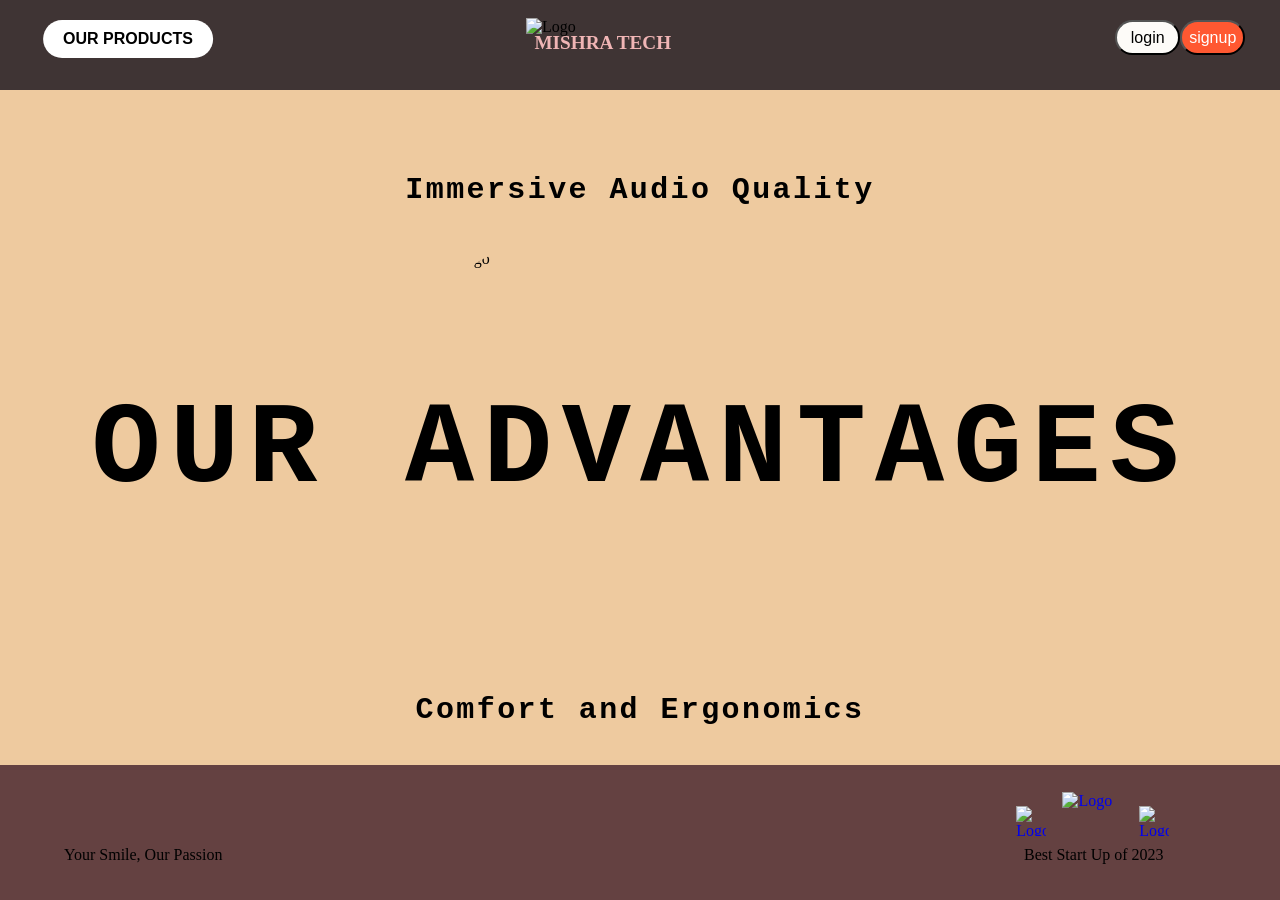
==== index 2.html @ 925cddb6 "Add files via upload" ====
<!DOCTYPE html>
<html lang="en">
<head>
    <meta charset="UTF-8">
    <meta name="viewport" content="width=device-width, initial-scale=1.0">
    <title>Document</title>
    <link rel="stylesheet" href="mishraproject1.css">
    <link rel="stylesheet" href="https://fonts.googleapis.com/css?family=Montserrat:700&display=swap">
</head>
<body>
    
     
    <h1>OUR ADVANTAGES</h1>
    <div id="parrent">
     


<div id="child6">

<p id="bhulgaya">Your Smile, Our Passion</p>

<p id="bhulgayahu">Best Start Up of 2023</p>
<a href="https://www.youtube.com/channel/UCMiJRAwDNSNzuYeN2uWa0pA"><img id="tatti"src="https://imgs.search.brave.com/6j5qI2IHyucd6GQf0WcYfbUuZvZI92NN0plgmHrjN8c/rs:fit:860:0:0:0/g:ce/aHR0cHM6Ly93d3cu/ZnJlZXBuZ2xvZ29z/LmNvbS91cGxvYWRz/L3lvdXR1YmUtbG9n/by1oZC04LnBuZw" alt="Logo"></a>

<a href="https://www.instagram.com/mrwhosetheboss/feed/?hl=en"> <img id="tatti1"src="https://freepngimg.com/save/webp/118541-logo-instagram-png-download-free" alt="Logo"></a>
<a href="https://www.facebook.com/mrwhosetheboss/"> <img id="tatti2"src="https://static.vecteezy.com/system/resources/previews/018/930/698/non_2x/facebook-logo-facebook-icon-transparent-free-png.png" alt="Logo"></a>


</div>






























     <div id="child">
       <div id="merabaccha">
    <nav class="menu">
        <ul>
  
            <li><a href="https://www.thecosmicbyte.com/?gad_source=1&gad_campaignid=16128101662">OUR PRODUCTS</a></li>

           




        </ul>

     

</nav>

       </div>






  






      <img src="https://www.pngall.com/wp-content/uploads/13/Tech-Transparent.png" alt="Logo">
       
        <h3><B>
            MISHRA TECH</B>
        </h3>

     <div id="mychild">



        
     <input id="my2"  type="submit" value="login">
     <input id="my" type="submit" value="signup">

     </div>

        
     



    </div>

    <img src="https://www.dolby.com/siteassets/xf-products/headphones/cosmic-byte-equinox-kronos-wireless-headset/equinox_kronos_wireless_headset.png" alt="Logo" id="faltu">
   <p class="wow1"> Immersive Audio Quality </p>
   <p class="wow2"> Comfort and Ergonomics </p>
   
</body>
</html>
---- mishraproject1.css ----
*{
    margin:0;
    padding:0;
    box-sizing:border-box;
}
html, body{
    width:100%;
    height:100%;
    
}
h1 {
    font-size: 9vw ;
    font-family: 'Courier New', Courier, monospace;
    font-weight: 550;
    text-align: center;
    letter-spacing: 0.08em;
    position: absolute;
    top: 50%;
    left: 50%;
    transform: translate(-50%, -50%);
    width:90vw;
}
#parrent{
    height:100%;
    width:100%;
    background-color:#eeca9f;
    display:flex;
   
}

#child{
    width:100%;
    height:10%;
    background-color:#3f3434;
     display:flex;
     justify-content:flex-end ;

}
#child h3 {
    color: #f0b5b5;
    font-size:1.2rem;
    text-align: center; 
    position: absolute; 
    right: 46.5%;
    top: 3.5%; 
    transform: translate(-10%,-1%);  
    font-family:fantasy;   
    font-weight:900px;    /* Increased font weight */
   
}
#child img {
    width: 50px;
    height: 50px;
    position: absolute;
    right: 55%;
    top: 2%;
}

#mychild{
    width:16%;
    height:10%;
    background-color:#3f3434;
    position: absolute;
   
}











#my{
     
    font-weight: 200;
     font-size: medium;
    font-family:Arial, Helvetica, sans-serif;
     color:white;
    background-color:rgb(255, 88, 49);
    position: absolute;
    margin-top:10% ;
    margin-left:105px;
    width:60px ;
    height: 35px;
}
#my2{
     
 font-weight: 200;
     font-size: medium;
    font-family:Arial, Helvetica, sans-serif;
    
     color:rgb(0, 0, 0);
    background-color:rgb(253, 251, 248);
    position: absolute;
    margin-top:10% ;
    margin-left:40px;
    width:60px ;
    height: 35px;
   
    
}
#my, #my2 {
    border-radius: 20px;
    width: 65px;
    height: 35px;
}

.menu ul {
  list-style: none;
  display: flex;
  gap: 30px;
  font-family: Georgia, 'Times New Roman', Times, serif;
  color: black;
  justify-content: flex-start;
  padding: 10px 20px;
  background: #ffffff;
  border-radius: 20px;
  margin: 0;
    position: absolute;
    top: 20px;
    left: 10%;
    transform: translateX(-50%);
    
}
.menu ul li a {
     color: black; 
     font-family:Verdana, Geneva, Tahoma, sans-serif;  
     font-weight: 600;
     text-decoration: none;
}





#child6{

    width: 100%;
    height: 15%;
    background-color: #644141;
    position: absolute;
    bottom: 0;
    left: 0;
    display: flex;
    align-items: center;
    
   


}
#bhulgaya{
    position: absolute;
    left: 5%;
    top:60%;
}
#bhulgayahu{
    position: absolute;
    left: 80%;
     top:60%;
    
}
#tatti{

    width:50px;
    height: 50px;
    position: absolute;
    left: 83%;
    top:20% ;

}
#tatti1{

    width:30px;
    height: 30px;
    position: absolute;
    left: 79.4%;
    top:30% ;

}
#tatti2{

    width:30px;
    height: 30px;
    position: absolute;
    left: 89%;
    top:30% ;

}
#faltu{
    width: 400px;
    height: 400px;
    position: absolute;
    left: 50%;
    top: 50%;
    transform: translate(-50%, -50%);
    z-index: 1; /* Ensure it appears above other elements */
    border-radius: 20%;
    object-fit: cover;
}
.wow1 {

    font-size: 30px;
    color: #000000;
      font-family: 'Courier New', Courier, monospace;
    font-weight: 550;
    text-align: center;
    letter-spacing: 0.08em;
    position: absolute;
    top: 20%;
    left: 50%;
    transform: translate(-50%, -20%);
    width:90vw;

}
.wow2 { 
    font-size: 30px;
    color: #000000;
      font-family: 'Courier New', Courier, monospace;
    font-weight: 550;
    text-align: center;
    letter-spacing: 0.08em;
    position: absolute;
    top: 80%;
    left: 50%;
    transform: translate(-50%, -80%);
    width:90vw;


}
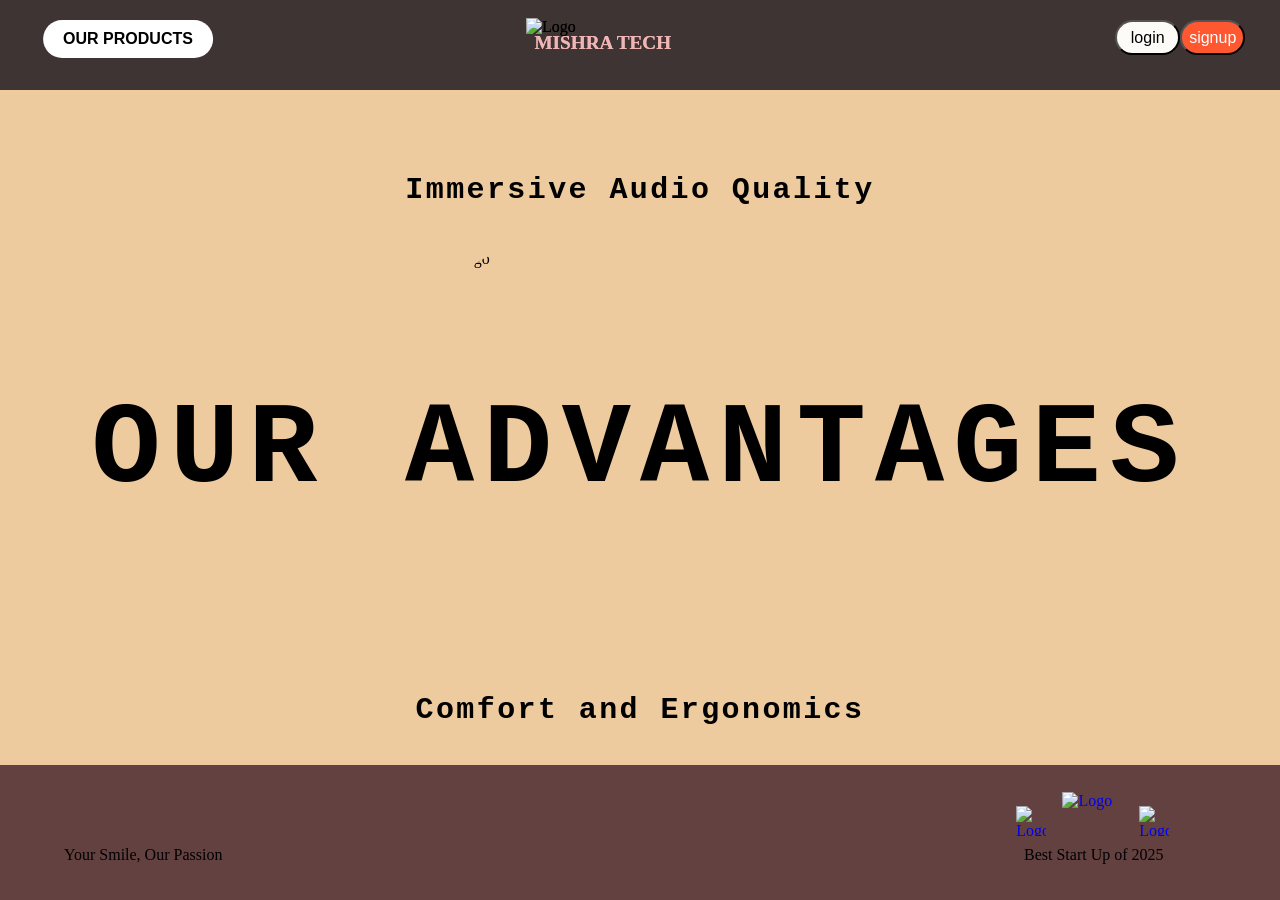
==== commit 472ed604: "Add files via upload" ====
--- a/index 2.html
+++ b/index 2.html
@@ -6,6 +6,7 @@
     <title>Document</title>
     <link rel="stylesheet" href="mishraproject1.css">
     <link rel="stylesheet" href="https://fonts.googleapis.com/css?family=Montserrat:700&display=swap">
+   
 </head>
 <body>
     
@@ -19,7 +20,7 @@
 
 <p id="bhulgaya">Your Smile, Our Passion</p>
 
-<p id="bhulgayahu">Best Start Up of 2023</p>
+<p id="bhulgayahu">Best Start Up of 2025</p>
 <a href="https://www.youtube.com/channel/UCMiJRAwDNSNzuYeN2uWa0pA"><img id="tatti"src="https://imgs.search.brave.com/6j5qI2IHyucd6GQf0WcYfbUuZvZI92NN0plgmHrjN8c/rs:fit:860:0:0:0/g:ce/aHR0cHM6Ly93d3cu/ZnJlZXBuZ2xvZ29z/LmNvbS91cGxvYWRz/L3lvdXR1YmUtbG9n/by1oZC04LnBuZw" alt="Logo"></a>
 
 <a href="https://www.instagram.com/mrwhosetheboss/feed/?hl=en"> <img id="tatti1"src="https://freepngimg.com/save/webp/118541-logo-instagram-png-download-free" alt="Logo"></a>
@@ -72,6 +73,11 @@
         </ul>
 
      
+ <img src="https://www.pngall.com/wp-content/uploads/13/Tech-Transparent.png" alt="Logo">
+       
+        <h3><B>
+            MISHRA TECH</B>
+        </h3>
 
 </nav>
 
@@ -100,8 +106,9 @@
 
 
         
-     <input id="my2"  type="submit" value="login">
-     <input id="my" type="submit" value="signup">
+     <a href="index3.html">  <input id="my2"  type="button" value="login"> </a>
+     <a href="index5.html">
+     <input id="my" type="button" value="signup"></a>
 
      </div>
 
--- a/mishraproject1.css
+++ b/mishraproject1.css
@@ -45,7 +45,7 @@
     top: 3.5%; 
     transform: translate(-10%,-1%);  
     font-family:fantasy;   
-    font-weight:900px;    /* Increased font weight */
+    font-weight:900; /* 'px' unit is not valid for font-weight */
    
 }
 #child img {
@@ -63,16 +63,6 @@
     position: absolute;
    
 }
-
-
-
-
-
-
-
-
-
-
 
 #my{
      
@@ -122,7 +112,7 @@
   margin: 0;
     position: absolute;
     top: 20px;
-    left: 10%;
+    left: 10%; /* This might be an error, usually it's 50% for centering */
     transform: translateX(-50%);
     
 }
@@ -133,12 +123,7 @@
      text-decoration: none;
 }
 
-
-
-
-
 #child6{
-
     width: 100%;
     height: 15%;
     background-color: #644141;
@@ -147,10 +132,6 @@
     left: 0;
     display: flex;
     align-items: center;
-    
-   
-
-
 }
 #bhulgaya{
     position: absolute;
@@ -228,6 +209,250 @@
     left: 50%;
     transform: translate(-50%, -80%);
     width:90vw;
-
-
+}
+#unique {   width:100%;
+    height:100%;
+    background-color:#3f3434;
+
+}
+
+#unique1 {
+    width:24vw;
+    height:45vw;
+    background-color:#eeca9f;
+    position: absolute;
+    left: 50%;
+    top: 50%;
+    transform: translate(-50%, -50%);
+    border-radius: 20px;
+    
+}
+#unique2 {
+   font-size: 3vw;
+   position: absolute;
+    top:10%;
+    font-family:'Gill Sans', 'Gill Sans MT', Calibri, 'Trebuchet MS', sans-serif;
+    font-weight: 200;
+}
+#unique3 {
+    position: absolute;
+    top: 37%;
+    left: 10%;
+    width: 20vw;
+    height:2.5vw;
+    border-radius: 5px;
+    border-color: blue;
+}
+#k {
+    width:7vw;
+    height: 7vw;
+    position: absolute;
+    left: 35%;
+    top: 17%;
+    
+}
+#unique4 {
+    position: absolute;
+    top: 44%;
+    left: 10%;
+    width: 20vw;
+    height:2.5vw;
+    border-radius: 5px;
+    border-color: blue;
+}
+#unique5 {
+    position: absolute;
+    top: 53%;
+    left: 29%;
+    width: 10vw;
+    height:2.5vw;
+    border-radius: 5px;
+    border-color: blue;
+}
+
+#unique00 {  
+     width:100%;
+    height:100%;
+    background-color:#3f3434;
+}
+#unique11 {
+    width:24vw;
+    height:45vw;
+    background-color:#eeca9f;
+    position: absolute;
+    left: 50%;
+    top: 50%;
+    transform: translate(-50%, -50%);
+    border-radius: 20px;
+    
+}
+#unique22 {
+   font-size: 3vw;
+   position: absolute;
+    top:10%;
+    font-family:'Gill Sans', 'Gill Sans MT', Calibri, 'Trebuchet MS', sans-serif;
+    font-weight: 200;
+}
+#unique44 {
+    position: absolute;
+    top: 53%;
+    left: 10%;
+    width: 20vw;
+    height:2.5vw;
+    border-radius: 5px;
+    border-color: blue;
+}
+#unique99 {
+    position: absolute;
+    top: 45%;
+    left: 10%;
+    width: 20vw;
+    height:2.5vw;
+    border-radius: 5px;
+    border-color: blue;
+}
+#unique55 {
+    position: absolute;
+    top: 64%;
+    left: 29%;
+    width: 10vw;
+    height:2.5vw;
+    border-radius: 5px;
+    border-color: rgb(255, 0, 0);
+}
+#unique66 {
+    position: absolute;
+    top: 64%;
+    left: 29%;
+    width: 10vw;
+    height:2.5vw;
+    border-radius: 5px;
+    border-color: rgb(255, 0, 0);
+}
+#unique88 {
+    position: absolute;
+    top: 69%;
+    left: 45%;
+    width: 10vw;
+    height:2.5vw;
+    border-radius: 5px;
+    border-color: rgb(21, 0, 255);
+}
+
+/* ================================================= */
+/* ===== Responsive Code for Mobile Phones 📱 ===== */
+/* ================================================= */
+
+@media (max-width: 768px) {
+    
+    /* Adjusting heading font size for smaller screens */
+    h1 {
+        font-size: 9vw; 
+    }
+
+    /* Centering the top right text and icon */
+    
+    #child h3 {
+        font-size: 1.2rem;
+        right: 50%;
+        top: 4%;
+        transform: translateX(50%);
+          z-index:10 ;
+    }
+
+    #child img {
+        width: 40px; /* Smaller icon size */
+        height: 40px;
+        right: 58%;
+        top: 3%;
+        z-index:10 ;
+    
+    }
+
+    /* Making menu responsive */
+    .menu ul {
+        list-style: none;
+  display: flex;
+  gap: 15px;
+  font-family: Georgia, 'Times New Roman', Times, serif;
+  color: black;
+  justify-content: flex-start;
+  padding: 8px 15px;
+  background: #ffffff;
+  border-radius: 10px;
+  margin: 0;
+    position: absolute;
+    top: 39;
+    left: 55px; /* This might be an error, usually it's 50% for centering */
+   z-index:10 ;
+    
+    }
+    
+    .menu ul li a {
+        font-size: 0.6rem; /* Smaller font for menu links */
+        font-variant-position: fr;
+    }
+
+    /* Making login/signup buttons responsive */
+    #mychild {
+        width: 100%;
+        display: flex;
+        justify-content:flex-end;
+        align-items:flex-start;
+        gap: 0px;
+    }
+
+    #my, #my2 {
+        position: static; /* Removing absolute position */
+        margin: 0;
+        margin-top: 20px; /* Adding some top margin */
+        transform: none;
+    }
+
+
+    /* Adjusting central image size */
+    #faltu {
+        width: 60vw;
+        height: 60vw;
+    }
+
+    /* Adjusting text font sizes */
+    .wow1, .wow2 {
+        font-size: 5vw;
+        width: 90vw;
+    }
+
+    /* Adjusting footer elements */
+    #child6 {
+        height: 12%;
+        padding: 20px 0;
+        flex-direction: column; /* Stacking items vertically */
+        gap: 15px;
+    }
+
+    #bhulgaya {
+
+    }
+    
+    
+    #bhulgayahu {
+        
+        display: flex;
+        position: absolute;
+        top: 70%;
+        justify-content: flex-end;
+       font-size:0.7rem ;
+    
+    /* Grouping and centering footer icons */
+    #tatti, #tatti1, #tatti2 {
+        position: static;
+        display: inline-block;
+        margin: 10px 10px; /* This gives 10px gap on left and right */
+        vertical-align: middle; /* keeps them aligned */
+    }
+    
+    /* Hiding elements that may not be needed or cause clutter */
+    #tatti {
+      display: none;
+    }
 }
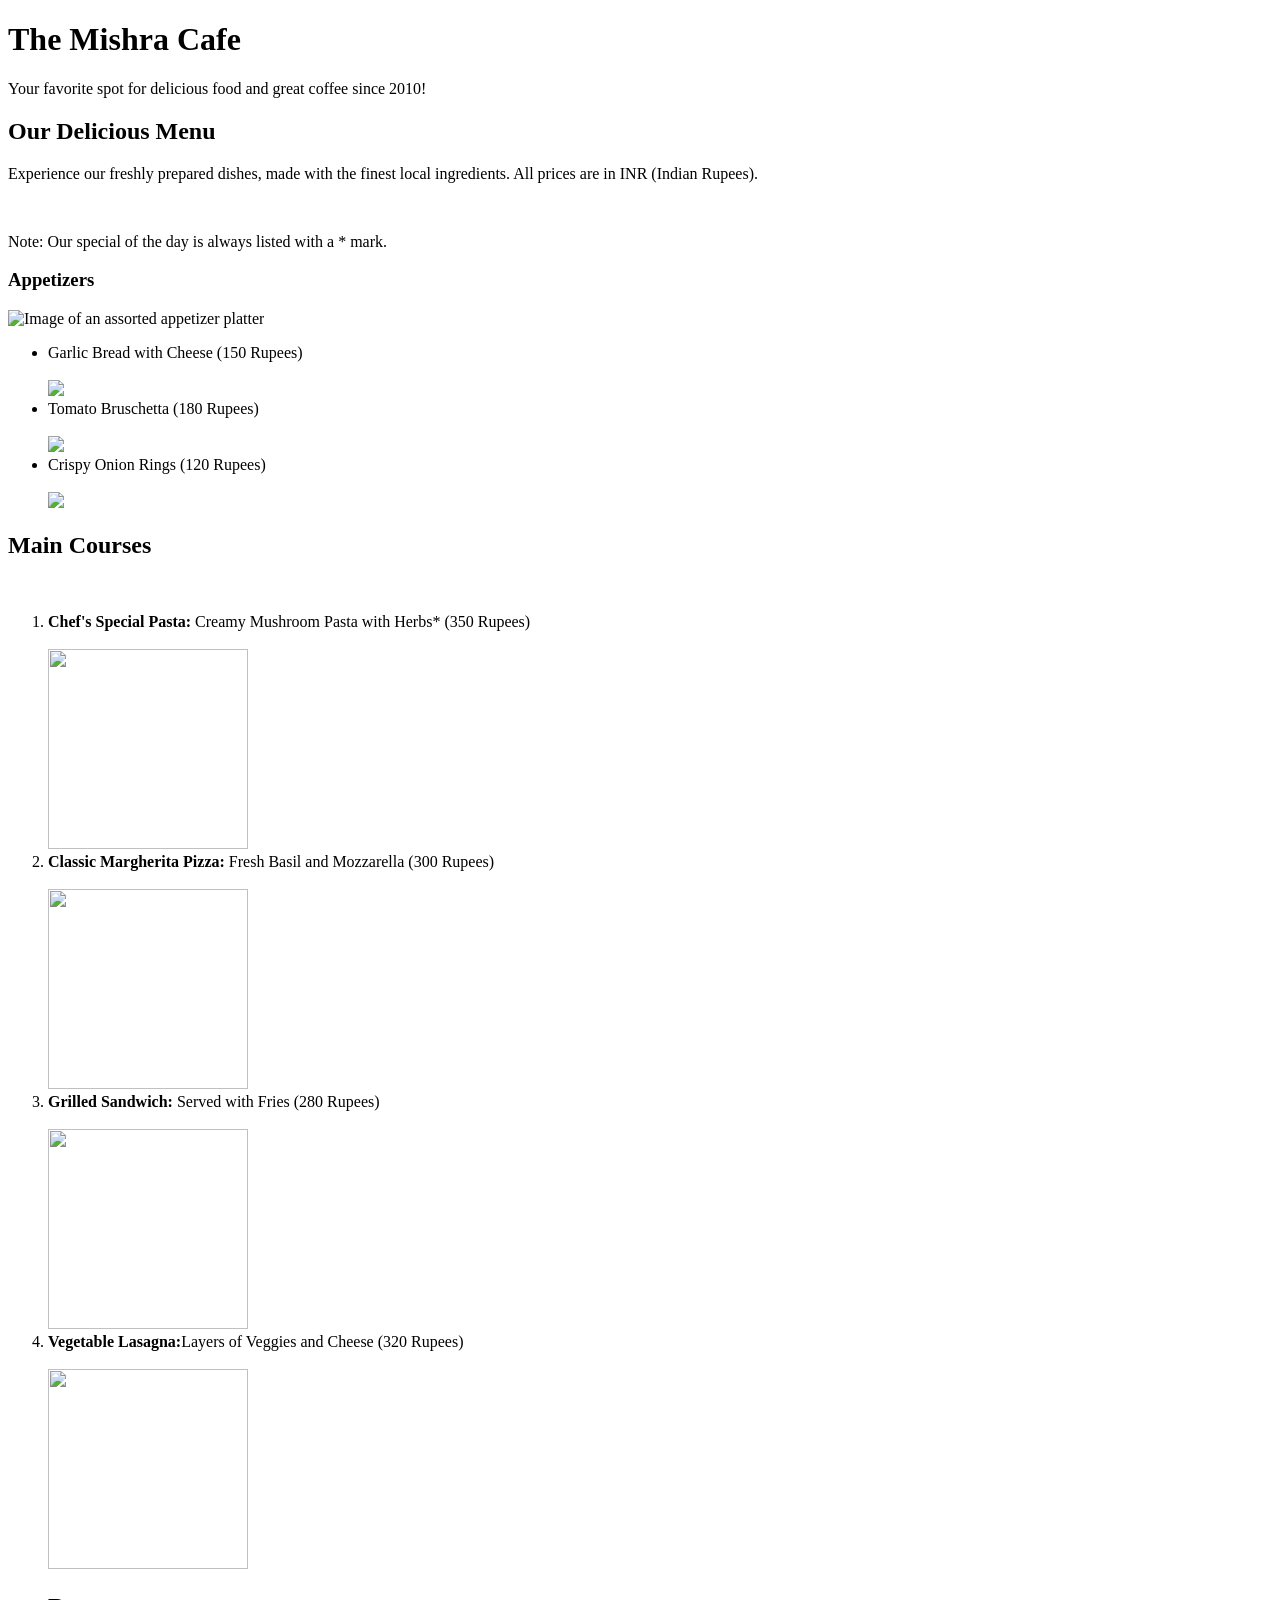
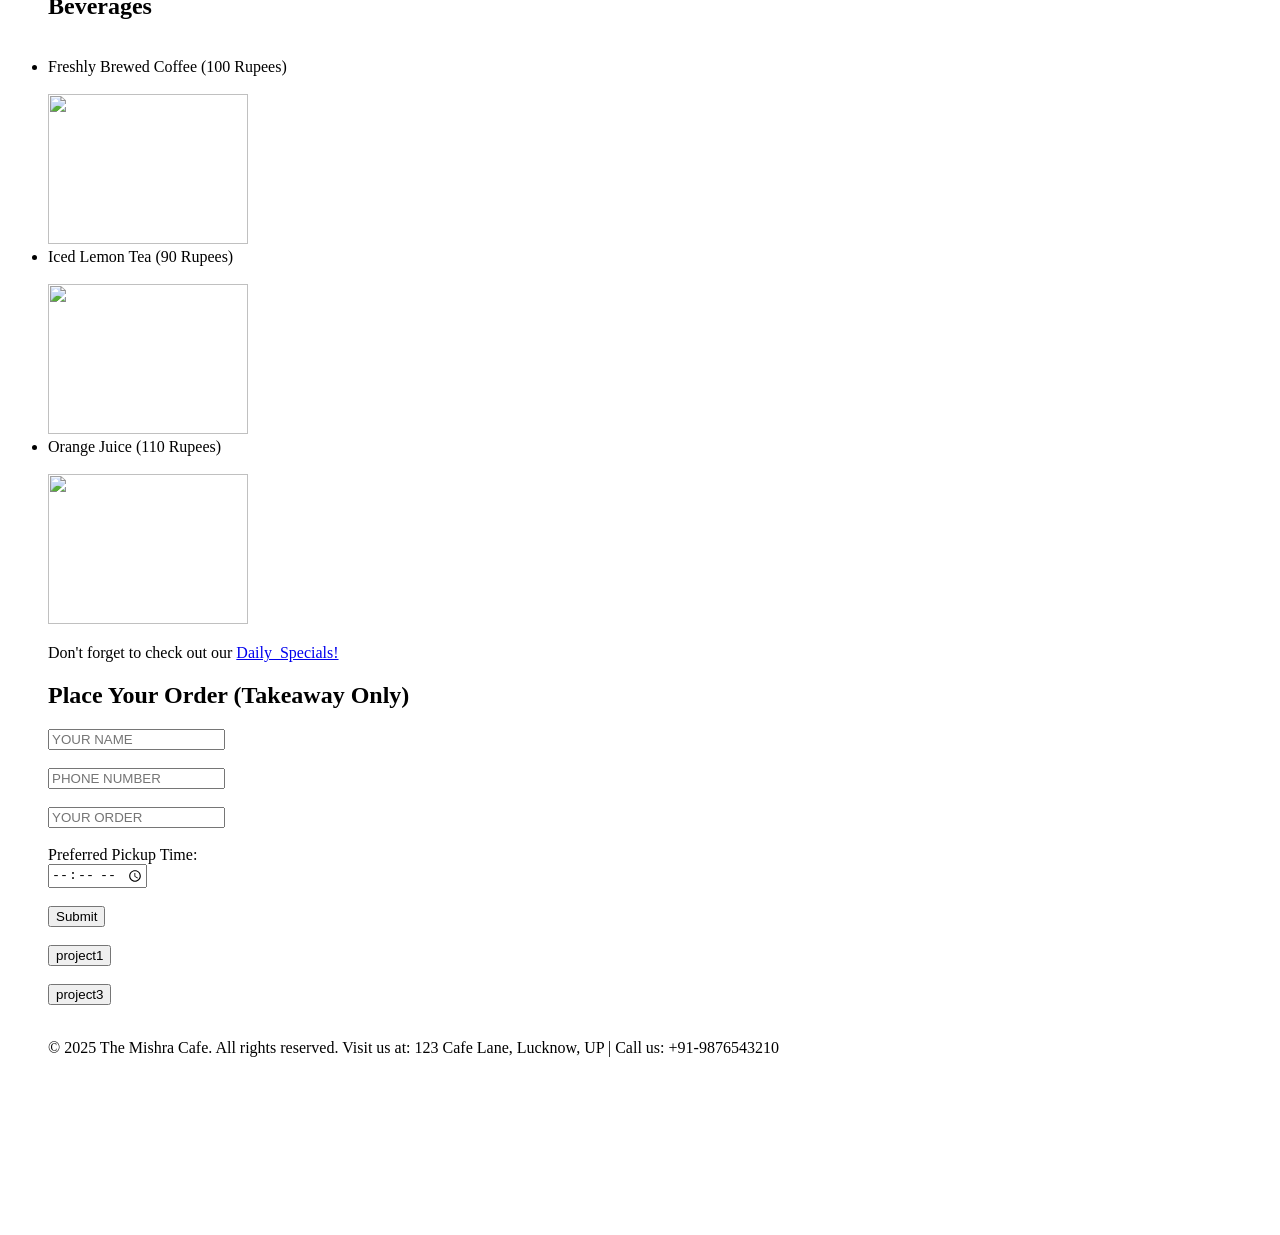
==== commit b1c5af86: "Add files via upload" ====
--- a/index 2.html
+++ b/index 2.html
@@ -4,124 +4,91 @@
     <meta charset="UTF-8">
     <meta name="viewport" content="width=device-width, initial-scale=1.0">
     <title>Document</title>
-    <link rel="stylesheet" href="mishraproject1.css">
-    <link rel="stylesheet" href="https://fonts.googleapis.com/css?family=Montserrat:700&display=swap">
-   
 </head>
 <body>
-    
-     
-    <h1>OUR ADVANTAGES</h1>
-    <div id="parrent">
-     
+    <h1>The Mishra Cafe</h1>
+  <P>Your favorite spot for delicious food and great coffee since 2010!</P> 
+<h2>Our Delicious Menu</h2>
+<p>Experience our freshly prepared dishes, made with the finest local ingredients. All prices are in INR (Indian Rupees).</p>
+<br><p>Note: Our special of the day is always listed with a * mark.</p>
+<h3>Appetizers</h3>
+<img src="https://iamhomesteader.com/wp-content/uploads/2022/12/vegetable-tray-4.jpg" width="400" height="200" alt="Image of an assorted appetizer platter">
+<ul>
+    <li>
+        Garlic Bread with Cheese (150 Rupees)
+    </li><br><img src="https://encrypted-tbn0.gstatic.com/images?q=tbn:ANd9GcRbo3aqrmKXKZ9az3ULj_NoST01uOOdQQWvWQ&s">
+    <li>
+      Tomato Bruschetta (180 Rupees)  
+    </li><br><img src="https://encrypted-tbn0.gstatic.com/images?q=tbn:ANd9GcQzQ3uRlkA9FcxCYoeCpmF7pNLMK-UBzfQSpQ&s">
+    <li>
+        Crispy Onion Rings (120 Rupees)
+    </li><br> <img src="https://encrypted-tbn0.gstatic.com/images?q=tbn:ANd9GcTt97Ljw5a9emkaWYZtwEN8JHiBUqlyBImhhg&s">
+</ul>
+
+<h2>Main Courses</h2><br>
+<ol>
+    <li>
+     <b>Chef's Special Pasta:</b> Creamy Mushroom Pasta with Herbs* (350 Rupees)
+    </li><br><img src="https://www.cucinabyelena.com/wp-content/uploads/2025/01/Creamy-Mushroom-Pasta-Recipe-21.jpg" width="200" height="200">
+<li><b>Classic Margherita Pizza:</b> Fresh Basil and Mozzarella (300 Rupees)</li><br><img src="https://encrypted-tbn0.gstatic.com/images?q=tbn:ANd9GcQ2H7ESjrj14FWt3mkgeZ_tWH3qtGe8mZpRaw&s" width="200" height="200">
+<li>
+    <b>Grilled Sandwich:</b> Served with Fries (280 Rupees)
+</li><br><img src="https://www.bhg.com/thmb/H6G2G-KzMaxmin4WJRYHZU4-oaQ=/1244x0/filters:no_upscale():strip_icc()/grilled-cheese-sandwiches-RU197054-0026ddec06634f3eb9b1a3649a114e3d.jpg" width="200" height="200">
+<li>
+    <b>Vegetable Lasagna:</b>Layers of Veggies and Cheese (320 Rupees)
+</li>
+<br><img src="https://cdn.loveandlemons.com/wp-content/uploads/2023/12/vegetarian-lasagna-scaled.jpg" width="200" height="200">
+</ol>
+<ul>
+<h2>Beverages</h2><br>
+ <li>
+       Freshly Brewed Coffee (100 Rupees)
+    </li><br><img src="https://encrypted-tbn0.gstatic.com/images?q=tbn:ANd9GcRtEQ1ns0JxaOLRwmikdOsILB-ww8tLd_dQSCSupGfB3yGsDNoglSgTVMGiY5npAuduiPI&usqp=CAU"  width="200" height="150">
+
+<li>
+      Iced Lemon Tea (90 Rupees)
+    </li><br><img src="https://budleaf.com/wp-content/uploads/2023/04/shutterstock_2175082285-1568x1045.jpg" width="200" height="150">
+
+<li>
+       Orange Juice (110 Rupees)
+    </li><br><img src="https://media.post.rvohealth.io/wp-content/uploads/2020/08/orange-juice-732x549-thumbnail.jpg"  width="200" height="150">
 
 
-<div id="child6">
-
-<p id="bhulgaya">Your Smile, Our Passion</p>
-
-<p id="bhulgayahu">Best Start Up of 2025</p>
-<a href="https://www.youtube.com/channel/UCMiJRAwDNSNzuYeN2uWa0pA"><img id="tatti"src="https://imgs.search.brave.com/6j5qI2IHyucd6GQf0WcYfbUuZvZI92NN0plgmHrjN8c/rs:fit:860:0:0:0/g:ce/aHR0cHM6Ly93d3cu/ZnJlZXBuZ2xvZ29z/LmNvbS91cGxvYWRz/L3lvdXR1YmUtbG9n/by1oZC04LnBuZw" alt="Logo"></a>
-
-<a href="https://www.instagram.com/mrwhosetheboss/feed/?hl=en"> <img id="tatti1"src="https://freepngimg.com/save/webp/118541-logo-instagram-png-download-free" alt="Logo"></a>
-<a href="https://www.facebook.com/mrwhosetheboss/"> <img id="tatti2"src="https://static.vecteezy.com/system/resources/previews/018/930/698/non_2x/facebook-logo-facebook-icon-transparent-free-png.png" alt="Logo"></a>
+<p>
+    Don't forget to check out our <a href="https://youtu.be/AIchG0_HyvM?si=pXJ6_Awzbt3LRbm6"> Daily_Specials!</a>
+</p>
+<H2>Place Your Order (Takeaway Only)</H2>
+<form>
+    <input type="text" placeholder="YOUR NAME"><br><br>
+    <input type="tel" placeholder="PHONE NUMBER"><br><br>
+    <input type="text" placeholder="YOUR ORDER"><br><br>
+Preferred Pickup Time:<BR>
+    <input type="time"> <BR><BR>
+<INPUT TYPE="SUBMIT"><br><br>
+     <a href="index.html">
+    <input type="button" value="project1"></a><br><br>
+     <a href="index03.html">
+    <input type="button" value="project3"></a>
 
 
-</div>
+<BR><BR><P>© 2025 The Mishra Cafe. All rights reserved.
+Visit us at: 123 Cafe Lane, Lucknow, UP | Call us: +91-9876543210</P>
 
 
 
+</form>
+    
+</ul>
 
 
 
+<video src="https://youtu.be/1OLlc1UCZqo?si=3YrviUmT1mnIxUj8">click</video>
 
+<video src="https://youtu.be/1OLlc1UCZqo?si=3YrviUmT1mnIxUj8"></video>
 
+<video src="https://www.youtube.com/watch?v=1OLlc1UCZqo&list=RD1OLlc1UCZqo&index=1&pp=8AUB0gcJCcwJAYcqIYzv"></video>
 
-
-
-
-
-
-
-
-
-
-
-
-
-
-
-
-
-
-
-
-
-
-     <div id="child">
-       <div id="merabaccha">
-    <nav class="menu">
-        <ul>
-  
-            <li><a href="https://www.thecosmicbyte.com/?gad_source=1&gad_campaignid=16128101662">OUR PRODUCTS</a></li>
-
-           
-
-
-
-
-        </ul>
-
-     
- <img src="https://www.pngall.com/wp-content/uploads/13/Tech-Transparent.png" alt="Logo">
-       
-        <h3><B>
-            MISHRA TECH</B>
-        </h3>
-
-</nav>
-
-       </div>
-
-
-
-
-
-
-  
-
-
-
-
-
-
-      <img src="https://www.pngall.com/wp-content/uploads/13/Tech-Transparent.png" alt="Logo">
-       
-        <h3><B>
-            MISHRA TECH</B>
-        </h3>
-
-     <div id="mychild">
-
-
-
-        
-     <a href="index3.html">  <input id="my2"  type="button" value="login"> </a>
-     <a href="index5.html">
-     <input id="my" type="button" value="signup"></a>
-
-     </div>
-
-        
-     
-
-
-
-    </div>
-
-    <img src="https://www.dolby.com/siteassets/xf-products/headphones/cosmic-byte-equinox-kronos-wireless-headset/equinox_kronos_wireless_headset.png" alt="Logo" id="faltu">
-   <p class="wow1"> Immersive Audio Quality </p>
-   <p class="wow2"> Comfort and Ergonomics </p>
-   
+ 
+</body>
 </body>
 </html>
